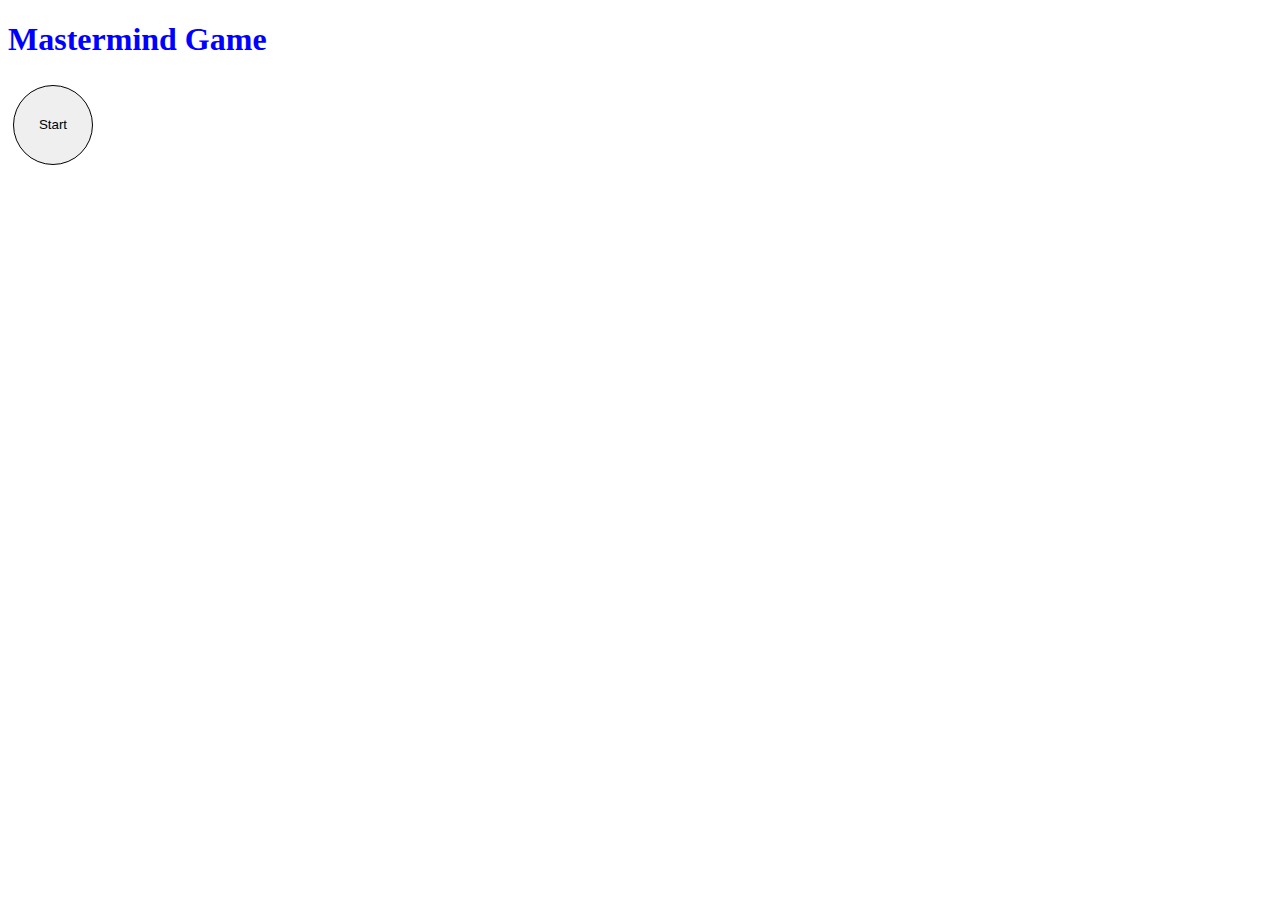
==== Masstermind1.html @ ad1fae74 "added start button" ====
<!DOCTYPE html>
<html lang="en">
<head>
    <meta charset="UTF-8">
    <meta name="viewport" content="width=device-width, initial-scale=1.0">
    <title>Mastermind Game</title>
    <link rel="stylesheet" href="Mastermindcss.css">
    <script src="Mastermindjs.js" defer></script>
</head>
<body>
    <h1>Mastermind Game</h1>
    <button id="startButton">Start</button>
</body>
</html>
---- Mastermindcss.css ----
h1 {
    color: blue;
}

button {
    border: 1px solid black;
    text-decoration: none;
    display: inline;
    margin: 5px;
    height: 80px;
    width: 80px;
    border-radius: 50%;
  }
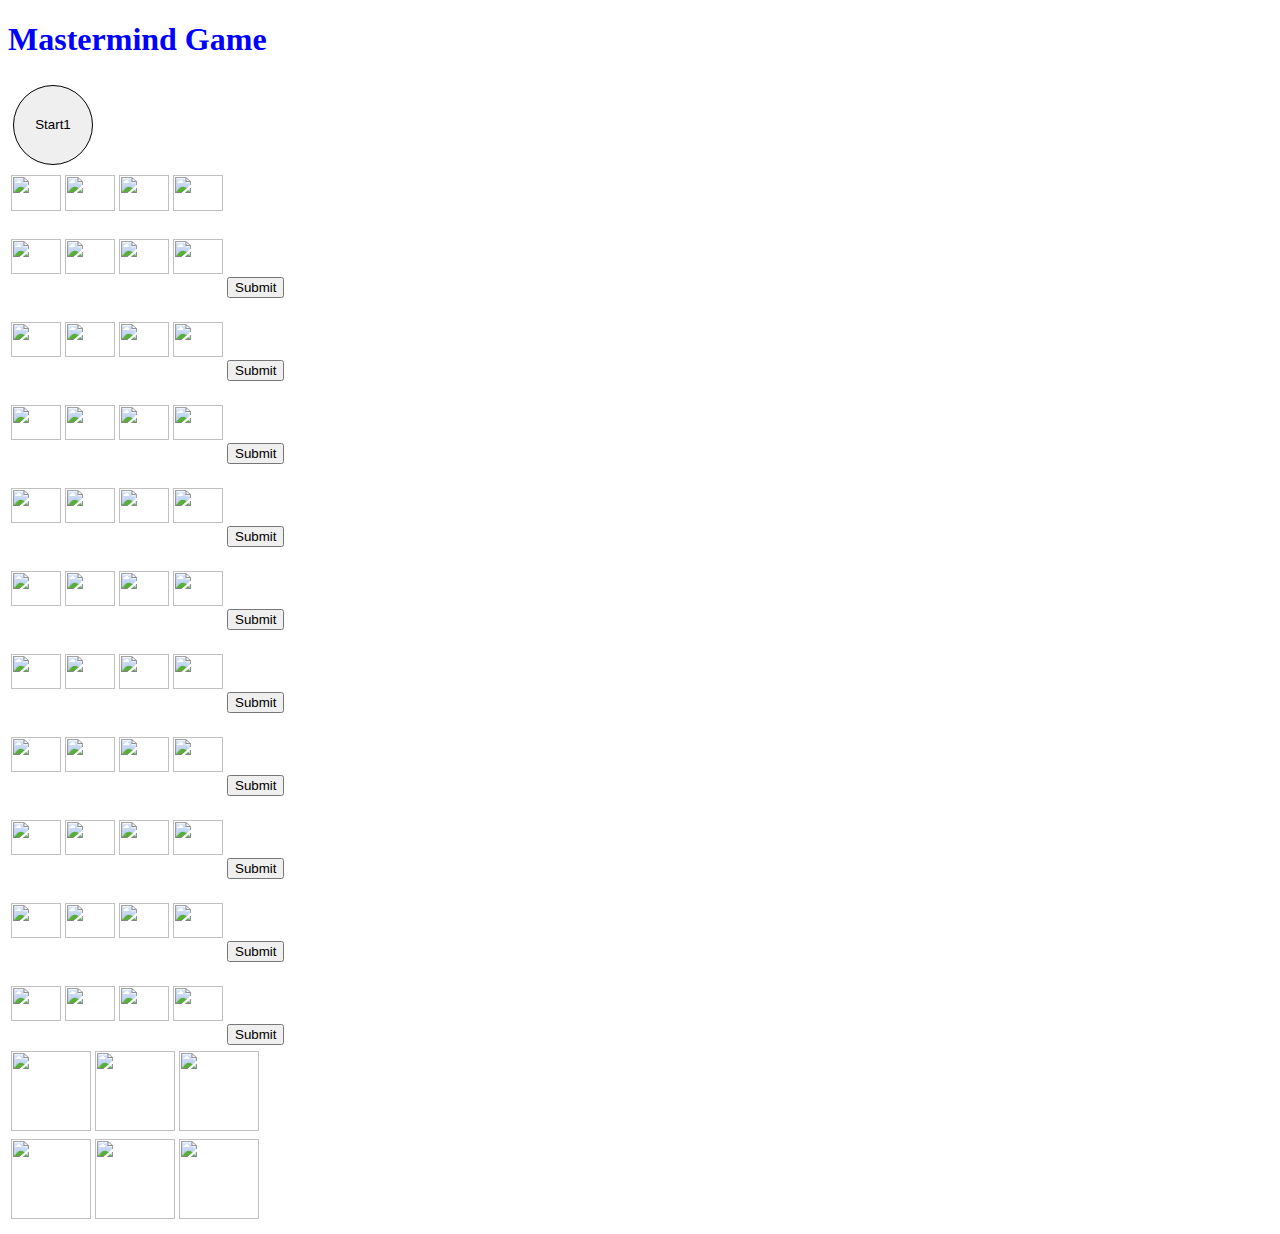
==== commit c23c05f0: "completed table and buttons for html" ====
--- a/Masstermind1.html
+++ b/Masstermind1.html
@@ -9,6 +9,253 @@
 </head>
 <body>
     <h1>Mastermind Game</h1>
-    <button id="startButton">Start</button>
+    <button id="startButton">Start1</button>
+    
+    <table id = "gameBoard">
+        <tbody>
+            <tr>
+                <tbody>
+                    <tr>
+                        <td><img src="https://art.pixilart.com/b09197d64f69d63.png" class = "mastercode"></td>
+                        <td><img src="https://img.freepik.com/premium-vector/pixel-question-mark_949459-7438.jpg?w=2000" class = "mastercode"></td>
+                        <td><img src="https://image.pngaaa.com/784/5503784-middle.png" class = "mastercode"></td>
+                        <td><img src="https://image.pngaaa.com/784/5503784-middle.png" class = "mastercode"></td>
+                    </tr>
+                    <tr id ="row1">
+                        <td><img src="https://banner2.cleanpng.com/20180330/ziq/kisspng-black-hole-computer-icons-clip-art-hole-5abe8c41356303.6212114715224371852187.jpg" class="hole"></td>
+                        <td><img src="https://art.pixilart.com/aa2f612401479c7.png" class="hole"></td>
+                        <td><img src="https://art.pixilart.com/aa2f612401479c7.png" class="hole"></td>
+                        <td><img src="https://art.pixilart.com/aa2f612401479c7.png" class="hole"></td>
+                        <td>
+                            <table>
+                                <tbody>
+                                    <tr>
+                                        <td><img src="https://art.pixilart.com/aa2f612401479c7.png" class="smallhole"></td>
+                                        <td><img src="https://art.pixilart.com/aa2f612401479c7.png" class="smallhole"></td>
+                                    </tr>
+                                    <tr>
+                                        <td><img src="https://art.pixilart.com/aa2f612401479c7.png" class="smallhole"></td>
+                                        <td><img src="https://art.pixilart.com/aa2f612401479c7.png" class="smallhole"></td>
+                                    </tr>
+                                </tbody>
+                            </table>
+                                <button class="submit">Submit</button>
+                        </td>
+                    </tr>
+                    <tr id ="row1">
+                        <td><img src="https://banner2.cleanpng.com/20180330/ziq/kisspng-black-hole-computer-icons-clip-art-hole-5abe8c41356303.6212114715224371852187.jpg" class="hole"></td>
+                        <td><img src="https://art.pixilart.com/aa2f612401479c7.png" class="hole"></td>
+                        <td><img src="https://art.pixilart.com/aa2f612401479c7.png" class="hole"></td>
+                        <td><img src="https://art.pixilart.com/aa2f612401479c7.png" class="hole"></td>
+                        <td>
+                            <table>
+                                <tbody>
+                                    <tr>
+                                        <td><img src="https://art.pixilart.com/aa2f612401479c7.png" class="smallhole"></td>
+                                        <td><img src="https://art.pixilart.com/aa2f612401479c7.png" class="smallhole"></td>
+                                    </tr>
+                                    <tr>
+                                        <td><img src="https://art.pixilart.com/aa2f612401479c7.png" class="smallhole"></td>
+                                        <td><img src="https://art.pixilart.com/aa2f612401479c7.png" class="smallhole"></td>
+                                    </tr>
+                                </tbody>
+                            </table>
+                                <button class="submit">Submit</button>
+                        </td>
+                    </tr>
+                    <tr id ="row1">
+                        <td><img src="https://banner2.cleanpng.com/20180330/ziq/kisspng-black-hole-computer-icons-clip-art-hole-5abe8c41356303.6212114715224371852187.jpg" class="hole"></td>
+                        <td><img src="https://art.pixilart.com/aa2f612401479c7.png" class="hole"></td>
+                        <td><img src="https://art.pixilart.com/aa2f612401479c7.png" class="hole"></td>
+                        <td><img src="https://art.pixilart.com/aa2f612401479c7.png" class="hole"></td>
+                        <td>
+                            <table>
+                                <tbody>
+                                    <tr>
+                                        <td><img src="https://art.pixilart.com/aa2f612401479c7.png" class="smallhole"></td>
+                                        <td><img src="https://art.pixilart.com/aa2f612401479c7.png" class="smallhole"></td>
+                                    </tr>
+                                    <tr>
+                                        <td><img src="https://art.pixilart.com/aa2f612401479c7.png" class="smallhole"></td>
+                                        <td><img src="https://art.pixilart.com/aa2f612401479c7.png" class="smallhole"></td>
+                                    </tr>
+                                </tbody>
+                            </table>
+                                <button class="submit">Submit</button>
+                        </td>
+                    </tr>
+                    <tr id ="row1">
+                        <td><img src="https://banner2.cleanpng.com/20180330/ziq/kisspng-black-hole-computer-icons-clip-art-hole-5abe8c41356303.6212114715224371852187.jpg" class="hole"></td>
+                        <td><img src="https://art.pixilart.com/aa2f612401479c7.png" class="hole"></td>
+                        <td><img src="https://art.pixilart.com/aa2f612401479c7.png" class="hole"></td>
+                        <td><img src="https://art.pixilart.com/aa2f612401479c7.png" class="hole"></td>
+                        <td>
+                            <table>
+                                <tbody>
+                                    <tr>
+                                        <td><img src="https://art.pixilart.com/aa2f612401479c7.png" class="smallhole"></td>
+                                        <td><img src="https://art.pixilart.com/aa2f612401479c7.png" class="smallhole"></td>
+                                    </tr>
+                                    <tr>
+                                        <td><img src="https://art.pixilart.com/aa2f612401479c7.png" class="smallhole"></td>
+                                        <td><img src="https://art.pixilart.com/aa2f612401479c7.png" class="smallhole"></td>
+                                    </tr>
+                                </tbody>
+                            </table>
+                                <button class="submit">Submit</button>
+                        </td>
+                    </tr>
+                    <tr id ="row1">
+                        <td><img src="https://banner2.cleanpng.com/20180330/ziq/kisspng-black-hole-computer-icons-clip-art-hole-5abe8c41356303.6212114715224371852187.jpg" class="hole"></td>
+                        <td><img src="https://art.pixilart.com/aa2f612401479c7.png" class="hole"></td>
+                        <td><img src="https://art.pixilart.com/aa2f612401479c7.png" class="hole"></td>
+                        <td><img src="https://art.pixilart.com/aa2f612401479c7.png" class="hole"></td>
+                        <td>
+                            <table>
+                                <tbody>
+                                    <tr>
+                                        <td><img src="https://art.pixilart.com/aa2f612401479c7.png" class="smallhole"></td>
+                                        <td><img src="https://art.pixilart.com/aa2f612401479c7.png" class="smallhole"></td>
+                                    </tr>
+                                    <tr>
+                                        <td><img src="https://art.pixilart.com/aa2f612401479c7.png" class="smallhole"></td>
+                                        <td><img src="https://art.pixilart.com/aa2f612401479c7.png" class="smallhole"></td>
+                                    </tr>
+                                </tbody>
+                            </table>
+                                <button class="submit">Submit</button>
+                        </td>
+                    </tr>
+                    <tr id ="row1">
+                        <td><img src="https://banner2.cleanpng.com/20180330/ziq/kisspng-black-hole-computer-icons-clip-art-hole-5abe8c41356303.6212114715224371852187.jpg" class="hole"></td>
+                        <td><img src="https://art.pixilart.com/aa2f612401479c7.png" class="hole"></td>
+                        <td><img src="https://art.pixilart.com/aa2f612401479c7.png" class="hole"></td>
+                        <td><img src="https://art.pixilart.com/aa2f612401479c7.png" class="hole"></td>
+                        <td>
+                            <table>
+                                <tbody>
+                                    <tr>
+                                        <td><img src="https://art.pixilart.com/aa2f612401479c7.png" class="smallhole"></td>
+                                        <td><img src="https://art.pixilart.com/aa2f612401479c7.png" class="smallhole"></td>
+                                    </tr>
+                                    <tr>
+                                        <td><img src="https://art.pixilart.com/aa2f612401479c7.png" class="smallhole"></td>
+                                        <td><img src="https://art.pixilart.com/aa2f612401479c7.png" class="smallhole"></td>
+                                    </tr>
+                                </tbody>
+                            </table>
+                                <button class="submit">Submit</button>
+                        </td>
+                    </tr>
+                    <tr id ="row1">
+                        <td><img src="https://banner2.cleanpng.com/20180330/ziq/kisspng-black-hole-computer-icons-clip-art-hole-5abe8c41356303.6212114715224371852187.jpg" class="hole"></td>
+                        <td><img src="https://art.pixilart.com/aa2f612401479c7.png" class="hole"></td>
+                        <td><img src="https://art.pixilart.com/aa2f612401479c7.png" class="hole"></td>
+                        <td><img src="https://art.pixilart.com/aa2f612401479c7.png" class="hole"></td>
+                        <td>
+                            <table>
+                                <tbody>
+                                    <tr>
+                                        <td><img src="https://art.pixilart.com/aa2f612401479c7.png" class="smallhole"></td>
+                                        <td><img src="https://art.pixilart.com/aa2f612401479c7.png" class="smallhole"></td>
+                                    </tr>
+                                    <tr>
+                                        <td><img src="https://art.pixilart.com/aa2f612401479c7.png" class="smallhole"></td>
+                                        <td><img src="https://art.pixilart.com/aa2f612401479c7.png" class="smallhole"></td>
+                                    </tr>
+                                </tbody>
+                            </table>
+                                <button class="submit">Submit</button>
+                        </td>
+                    </tr>
+                    <tr id ="row1">
+                        <td><img src="https://banner2.cleanpng.com/20180330/ziq/kisspng-black-hole-computer-icons-clip-art-hole-5abe8c41356303.6212114715224371852187.jpg" class="hole"></td>
+                        <td><img src="https://art.pixilart.com/aa2f612401479c7.png" class="hole"></td>
+                        <td><img src="https://art.pixilart.com/aa2f612401479c7.png" class="hole"></td>
+                        <td><img src="https://art.pixilart.com/aa2f612401479c7.png" class="hole"></td>
+                        <td>
+                            <table>
+                                <tbody>
+                                    <tr>
+                                        <td><img src="https://art.pixilart.com/aa2f612401479c7.png" class="smallhole"></td>
+                                        <td><img src="https://art.pixilart.com/aa2f612401479c7.png" class="smallhole"></td>
+                                    </tr>
+                                    <tr>
+                                        <td><img src="https://art.pixilart.com/aa2f612401479c7.png" class="smallhole"></td>
+                                        <td><img src="https://art.pixilart.com/aa2f612401479c7.png" class="smallhole"></td>
+                                    </tr>
+                                </tbody>
+                            </table>
+                                <button class="submit">Submit</button>
+                        </td>
+                    </tr>
+                    <tr id ="row1">
+                        <td><img src="https://banner2.cleanpng.com/20180330/ziq/kisspng-black-hole-computer-icons-clip-art-hole-5abe8c41356303.6212114715224371852187.jpg" class="hole"></td>
+                        <td><img src="https://art.pixilart.com/aa2f612401479c7.png" class="hole"></td>
+                        <td><img src="https://art.pixilart.com/aa2f612401479c7.png" class="hole"></td>
+                        <td><img src="https://art.pixilart.com/aa2f612401479c7.png" class="hole"></td>
+                        <td>
+                            <table>
+                                <tbody>
+                                    <tr>
+                                        <td><img src="https://art.pixilart.com/aa2f612401479c7.png" class="smallhole"></td>
+                                        <td><img src="https://art.pixilart.com/aa2f612401479c7.png" class="smallhole"></td>
+                                    </tr>
+                                    <tr>
+                                        <td><img src="https://art.pixilart.com/aa2f612401479c7.png" class="smallhole"></td>
+                                        <td><img src="https://art.pixilart.com/aa2f612401479c7.png" class="smallhole"></td>
+                                    </tr>
+                                </tbody>
+                            </table>
+                                <button class="submit">Submit</button>
+                        </td>
+                    </tr>
+                    <tr id ="row10">
+                        <td><img src="https://art.pixilart.com/aa2f612401479c7.png" class="hole"></td>
+                        <td><img src="https://art.pixilart.com/aa2f612401479c7.png" class="hole"></td>
+                        <td><img src="https://art.pixilart.com/aa2f612401479c7.png" class="hole"></td>
+                        <td><img src="https://art.pixilart.com/aa2f612401479c7.png" class="hole"></td>
+                        <td>
+                            <table>
+                                <tbody>
+                                    <tr>
+                                        <td><img src="https://art.pixilart.com/aa2f612401479c7.png" class="smallhole"></td>
+                                        <td><img src="https://art.pixilart.com/aa2f612401479c7.png" class="smallhole"></td>
+                                    </tr>
+                                    <tr>
+                                        <td><img src="https://art.pixilart.com/aa2f612401479c7.png" class="smallhole"></td>
+                                        <td><img src="https://art.pixilart.com/aa2f612401479c7.png" class="smallhole"></td>
+                                    </tr>
+                                </tbody>
+                            </table>
+                                <button class="submit">Submit</button>
+                        </td>
+                    </tr>
+                </tbody>
+            </tr>
+    </table>
+    <table id="playerChoiceTable">
+        <tbody>
+            <tr>
+                <!-- <td><button class="playerChoice" id = "obutton" value="orange">orange</button></td> -->
+                <td><img src ="https://www.onlygfx.com/wp-content/uploads/2022/03/yellow-orange-circle-round-3d-button-4.png" id="obutton"></td>
+                <!-- <td><button class="playerChoice" id="ybutton" value ="yellow">yellow</button></td> -->
+                <td><img src ="https://www.onlygfx.com/wp-content/uploads/2022/03/yellow-orange-circle-round-3d-button-2-cover.jpg" id="obutton"></td>
+                <!-- <td><button class="playerChoice" id="bbutton" value="blue">blue</button></td> -->
+                <td><img src ="https://www.onlygfx.com/wp-content/uploads/2022/03/blue-circle-round-3d-button-2-cover.jpg" id="obutton"></td>
+
+            </tr>
+            <tr>
+                <!-- <td><button class="playerChoice" id="gbutton" value="green">green</button></td> -->
+                <td><img src ="https://www.onlygfx.com/wp-content/uploads/2022/03/green-circle-round-3d-button-2-cover.jpg" id="obutton"></td>
+                <!-- <td><button class="playerChoice" id="purplebutton" value="purple">purple</button></td> -->
+                <td><img src ="https://www.citypng.com/public/uploads/preview/sphere-circle-button-purple-color-free-png-11665223077mjczwppqun.png?v=2023060217" id="obutton"></td>
+
+                <!-- <td><button class="playerChoice" id="pinkbutton" value="pink">pink</button></td> -->
+                <td><img src ="https://www.clker.com/cliparts/E/O/a/f/o/O/glossy-pink-circle-button.svg" id="obutton"></td>
+
+            </tr>
+        </tbody>
+    </table>
 </body>
 </html>--- a/Mastermindcss.css
+++ b/Mastermindcss.css
@@ -2,7 +2,7 @@
     color: blue;
 }
 
-button {
+#startButton {
     border: 1px solid black;
     text-decoration: none;
     display: inline;
@@ -13,3 +13,51 @@
   }
 
 
+
+.mastercode {
+    width: 50px;
+    height: 36px;
+ 
+
+}
+
+.hole {
+    width:  50px;
+    height: 35px;
+}
+
+.smallhole {
+    width: 15px;
+    height: 20px;
+    border: 0px;
+}
+
+#obutton {
+    width: 80px;
+    height: 80px;
+}
+
+#ybutton {
+    width: 80px;
+    height: 80px;
+}
+
+#bbutton {
+    width: 80px;
+    height: 80px;
+}
+
+#gbutton {
+    width: 80px;
+    height: 80px;
+}
+
+#purplebutton {
+    width: 80px;
+    height: 80px;
+}
+
+#pinkbutton {
+    width: 80px;
+    height: 80px;
+}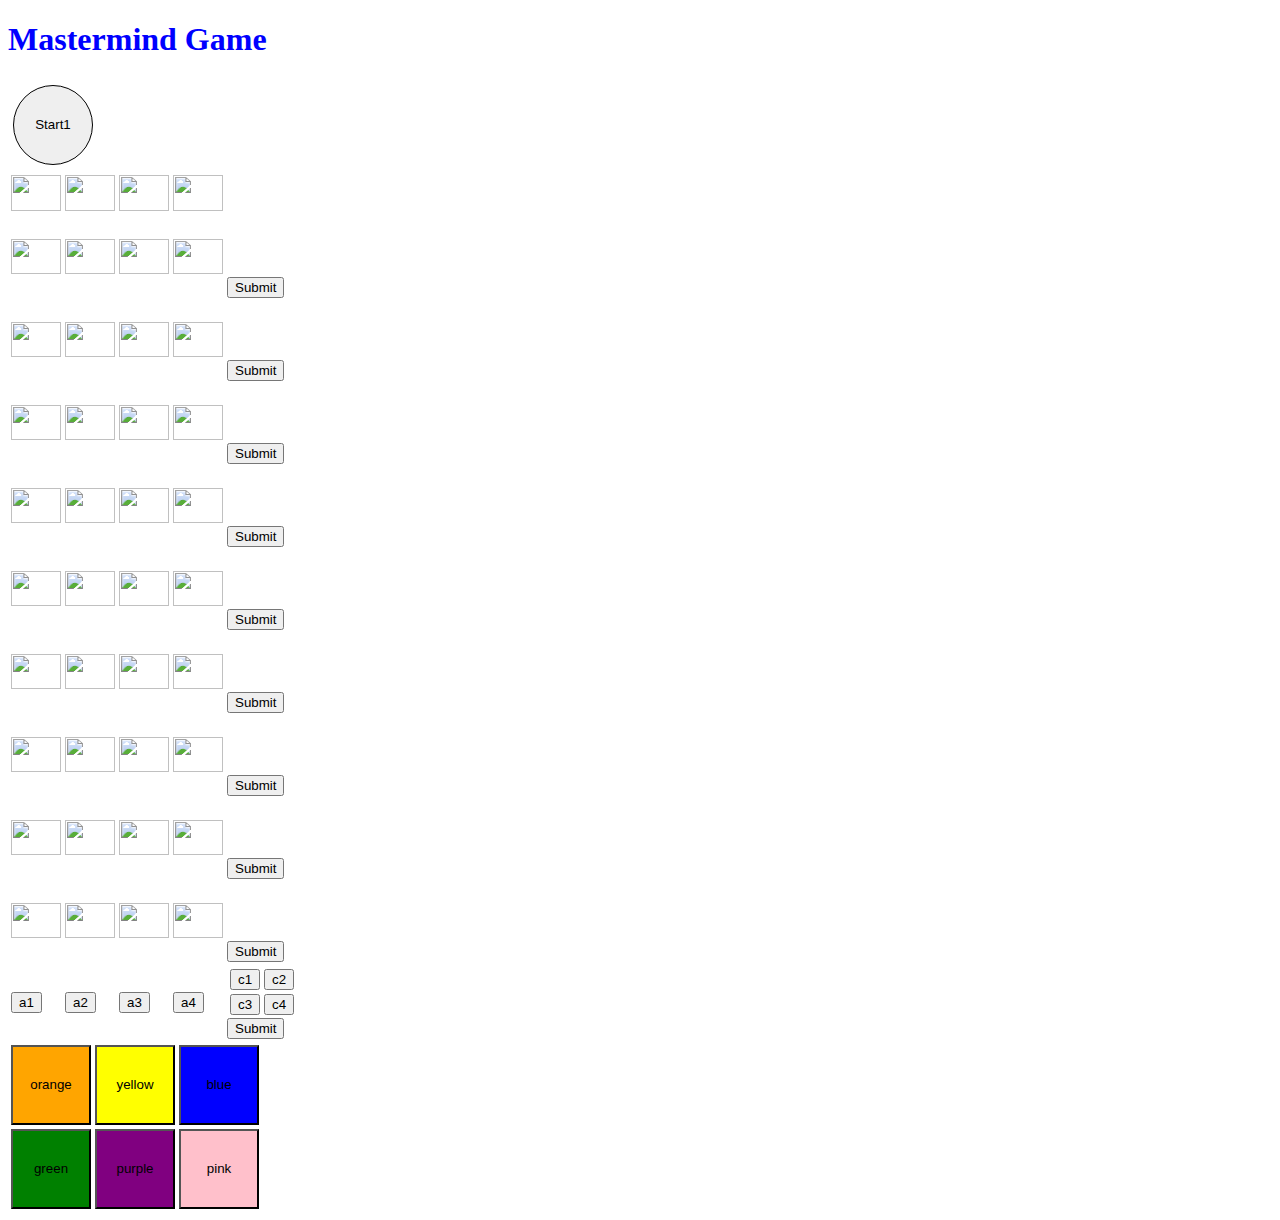
==== commit f4224587: "added function to change button value onclick" ====
--- a/Masstermind1.html
+++ b/Masstermind1.html
@@ -211,24 +211,26 @@
                         </td>
                     </tr>
                     <tr id ="row10">
-                        <td><img src="https://art.pixilart.com/aa2f612401479c7.png" class="hole"></td>
-                        <td><img src="https://art.pixilart.com/aa2f612401479c7.png" class="hole"></td>
-                        <td><img src="https://art.pixilart.com/aa2f612401479c7.png" class="hole"></td>
-                        <td><img src="https://art.pixilart.com/aa2f612401479c7.png" class="hole"></td>
-                        <td>
-                            <table>
-                                <tbody>
-                                    <tr>
-                                        <td><img src="https://art.pixilart.com/aa2f612401479c7.png" class="smallhole"></td>
-                                        <td><img src="https://art.pixilart.com/aa2f612401479c7.png" class="smallhole"></td>
-                                    </tr>
-                                    <tr>
-                                        <td><img src="https://art.pixilart.com/aa2f612401479c7.png" class="smallhole"></td>
-                                        <td><img src="https://art.pixilart.com/aa2f612401479c7.png" class="smallhole"></td>
-                                    </tr>
-                                </tbody>
-                            </table>
-                                <button class="submit">Submit</button>
+                        <td><button class="checker" id = "" value="">a1</button></td>
+                        <td><button class="checker" id = "" value="">a2</button></td>
+                        <td><button class="checker" id = "" value="">a3</button></td>
+                        <td><button class="checker" id = "" value="">a4</button></td>
+                        <td>
+                            <table>
+                                <tbody>
+                                    <tr>
+                                        <td><button class="hint" id = "" value="">c1</button></td>
+                                        <td><button class="hint" id = "" value="">c2</button></td>
+                                    </tr>
+                                    <tr>
+                                        <td><button class="hint" id = "" value="">c3</button></td>
+                                        <td><button class="hint" id = "" value="">c4</button></td>
+                                    </tr>
+                                </tbody>
+                            </table>
+                            <table>
+                                <button class="submit">Submit</button>
+                            </table>
                         </td>
                     </tr>
                 </tbody>
@@ -237,23 +239,15 @@
     <table id="playerChoiceTable">
         <tbody>
             <tr>
-                <!-- <td><button class="playerChoice" id = "obutton" value="orange">orange</button></td> -->
-                <td><img src ="https://www.onlygfx.com/wp-content/uploads/2022/03/yellow-orange-circle-round-3d-button-4.png" id="obutton"></td>
-                <!-- <td><button class="playerChoice" id="ybutton" value ="yellow">yellow</button></td> -->
-                <td><img src ="https://www.onlygfx.com/wp-content/uploads/2022/03/yellow-orange-circle-round-3d-button-2-cover.jpg" id="obutton"></td>
-                <!-- <td><button class="playerChoice" id="bbutton" value="blue">blue</button></td> -->
-                <td><img src ="https://www.onlygfx.com/wp-content/uploads/2022/03/blue-circle-round-3d-button-2-cover.jpg" id="obutton"></td>
+                <td><button class="playerChoice" id = "obutton" value="orange">orange</button></td>
+                <td><button class="playerChoice" id="ybutton" value ="yellow">yellow</button></td>
+                <td><button class="playerChoice" id="bbutton" value="blue">blue</button></td>
 
             </tr>
             <tr>
-                <!-- <td><button class="playerChoice" id="gbutton" value="green">green</button></td> -->
-                <td><img src ="https://www.onlygfx.com/wp-content/uploads/2022/03/green-circle-round-3d-button-2-cover.jpg" id="obutton"></td>
-                <!-- <td><button class="playerChoice" id="purplebutton" value="purple">purple</button></td> -->
-                <td><img src ="https://www.citypng.com/public/uploads/preview/sphere-circle-button-purple-color-free-png-11665223077mjczwppqun.png?v=2023060217" id="obutton"></td>
-
-                <!-- <td><button class="playerChoice" id="pinkbutton" value="pink">pink</button></td> -->
-                <td><img src ="https://www.clker.com/cliparts/E/O/a/f/o/O/glossy-pink-circle-button.svg" id="obutton"></td>
-
+                <td><button class="playerChoice" id="gbutton" value="green">green</button></td>
+                <td><button class="playerChoice" id="purplebutton" value="purple">purple</button></td>
+                <td><button class="playerChoice" id="pinkbutton" value="pink">pink</button></td>
             </tr>
         </tbody>
     </table>
--- a/Mastermindcss.css
+++ b/Mastermindcss.css
@@ -32,32 +32,31 @@
     border: 0px;
 }
 
-#obutton {
+.playerChoice {
     width: 80px;
     height: 80px;
 }
 
+#obutton {
+    background-color: orange;
+}
+
 #ybutton {
-    width: 80px;
-    height: 80px;
+    background-color: yellow;
 }
 
 #bbutton {
-    width: 80px;
-    height: 80px;
+    background-color: blue;
 }
 
 #gbutton {
-    width: 80px;
-    height: 80px;
+    background-color: green;
 }
 
 #purplebutton {
-    width: 80px;
-    height: 80px;
+    background-color: purple;
 }
 
 #pinkbutton {
-    width: 80px;
-    height: 80px;
+    background-color: pink;
 }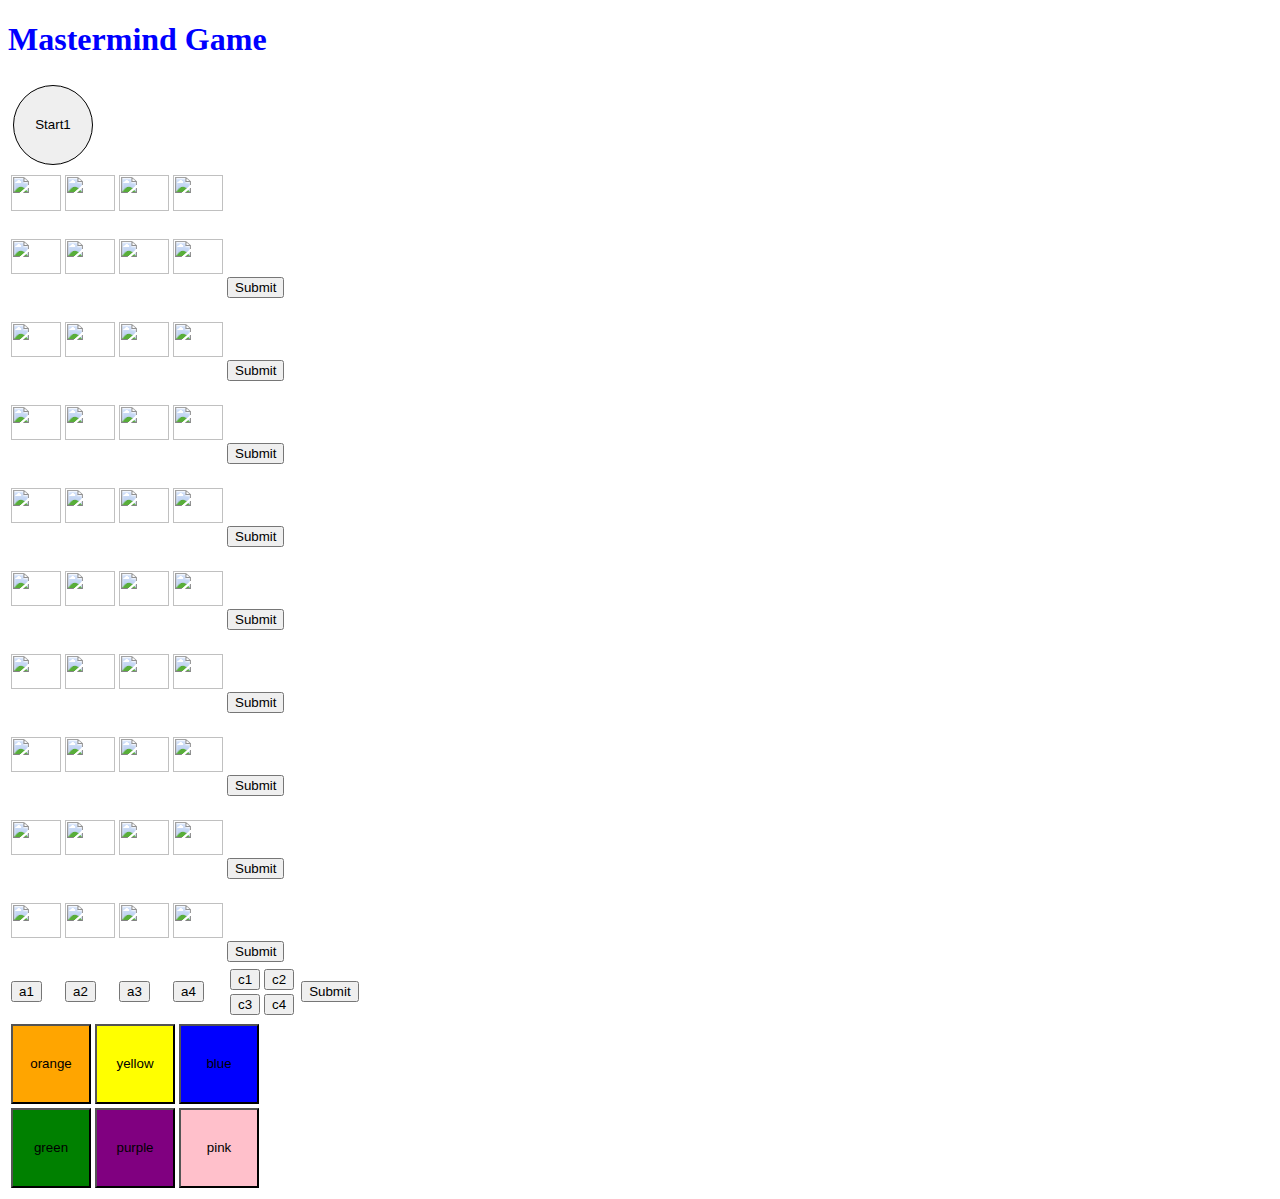
==== commit 1329ccdd: "incomplete result checker" ====
--- a/Masstermind1.html
+++ b/Masstermind1.html
@@ -207,14 +207,14 @@
                                     </tr>
                                 </tbody>
                             </table>
-                                <button class="submit">Submit</button>
+                                <button class   ="submit">Submit</button>
                         </td>
                     </tr>
                     <tr id ="row10">
-                        <td><button class="checker" id = "" value="">a1</button></td>
-                        <td><button class="checker" id = "" value="">a2</button></td>
-                        <td><button class="checker" id = "" value="">a3</button></td>
-                        <td><button class="checker" id = "" value="">a4</button></td>
+                        <td><button class="checking" value="orange">a1</button></td>
+                        <td><button class="checking" value="blue">a2</button></td>
+                        <td><button class="checking" value="green">a3</button></td>
+                        <td><button class="checking" value="purple">a4</button></td>
                         <td>
                             <table>
                                 <tbody>
@@ -228,10 +228,11 @@
                                     </tr>
                                 </tbody>
                             </table>
-                            <table>
-                                <button class="submit">Submit</button>
-                            </table>
-                        </td>
+                        </td>
+                         <td>
+                            <button class="submit">Submit</button>
+                         </td>
+
                     </tr>
                 </tbody>
             </tr>
